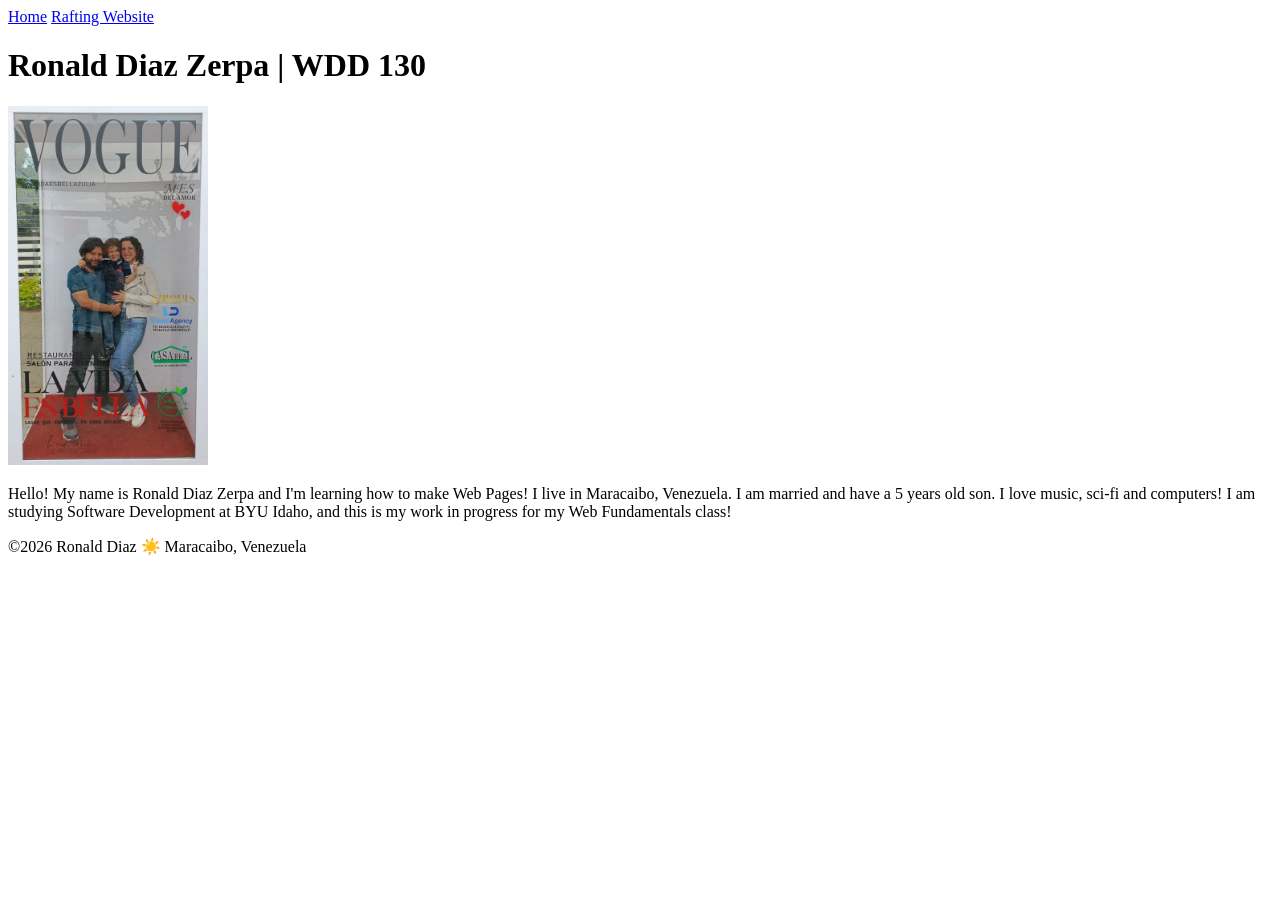
==== index.html @ 578f03da "W01 Assignment" ====
<!DOCTYPE html>
<html lang="en">

<head>
    <meta charset="UTF-8">
    <meta name="viewport" content="width=device-width, initial-scale=1.0">
    <title>Ronald Diaz Zerpa | WDD 130</title>
</head>

<body>
    <header>
        <nav>
            <a href="#">Home</a>
            <a href="wwr/">Rafting Website</a>
        </nav>
    </header>
    <main>
        <h1>Ronald Diaz Zerpa | WDD 130</h1>
        <img src="images/profile.jpg" alt="Ronald Diaz Zerpa" width="200" />
        <p>Hello! My name is Ronald Diaz Zerpa and I'm learning how to make Web Pages! I live in
            Maracaibo, Venezuela. I am married and have a 5 years old son. I love music, sci-fi and
            computers!

            I am studying Software Development at BYU Idaho, and this is my
            work in progress for my Web Fundamentals class!</p>
    </main>
    <footer>
        <p>©️2026 Ronald Diaz ☀️ Maracaibo, Venezuela</p>
    </footer>
</body>

</html>
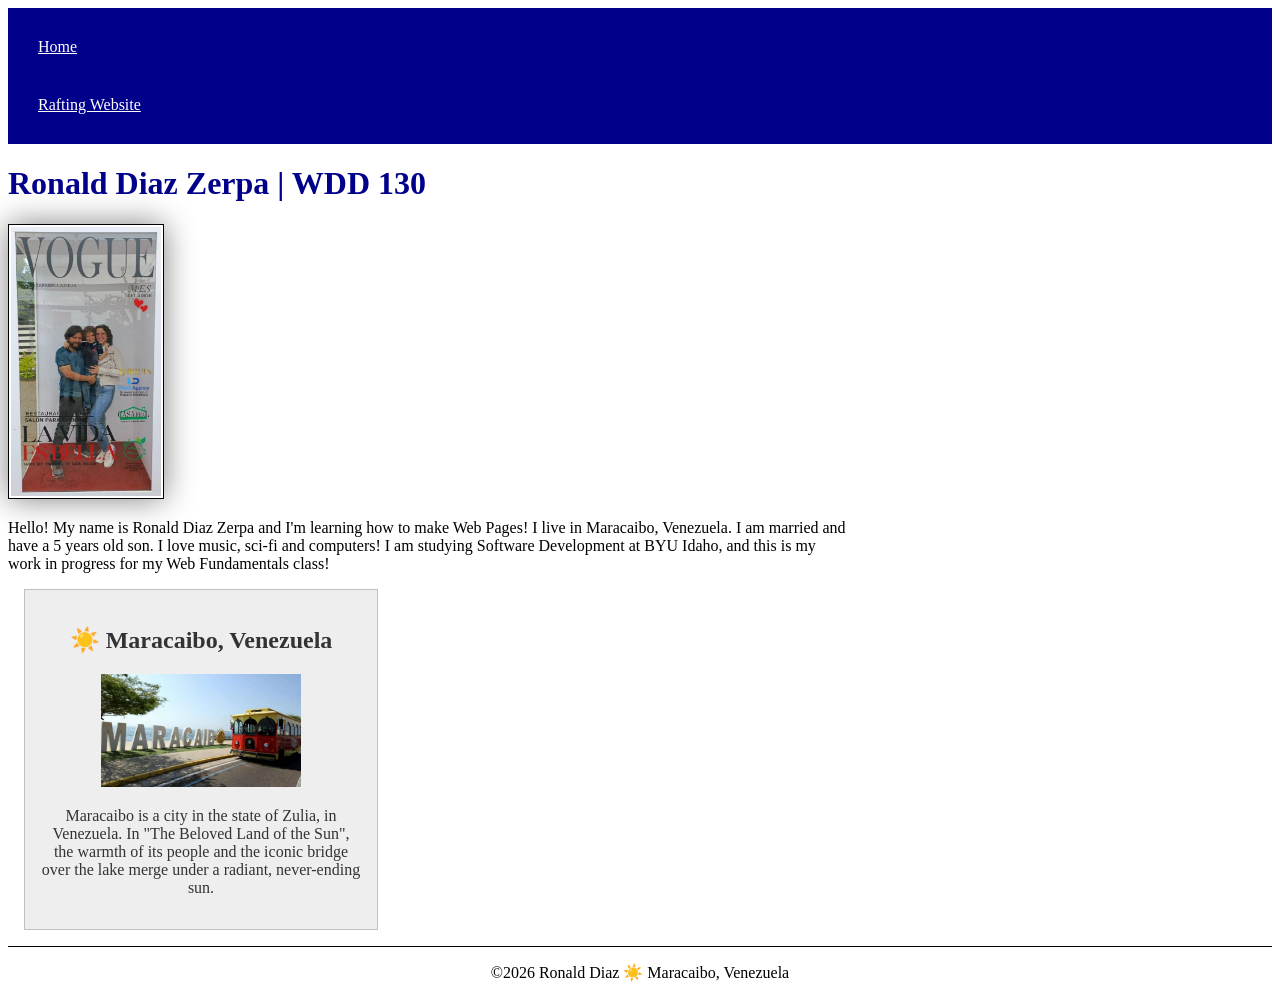
==== commit 81d3c74b: "W02 Assignment" ====
--- a/index.html
+++ b/index.html
@@ -5,6 +5,10 @@
     <meta charset="UTF-8">
     <meta name="viewport" content="width=device-width, initial-scale=1.0">
     <title>Ronald Diaz Zerpa | WDD 130</title>
+    <meta name="description"
+      content="Home page of my practice lessons from WDD 130 Web Fundamentals course.">
+    <meta name="author" content="Ronald Diaz Zerpa">
+    <link rel="stylesheet" href="styles/styles.css">
 </head>
 
 <body>
@@ -24,6 +28,13 @@
             I am studying Software Development at BYU Idaho, and this is my
             work in progress for my Web Fundamentals class!</p>
     </main>
+    <aside>
+        <h2>☀️ Maracaibo, Venezuela</h2>
+        <img src="images/maracaibo.jpg" alt="Emblematic place in Maracaibo" width="400px">
+        <p>Maracaibo is a city in the state of Zulia, in Venezuela. In "The Beloved Land of the
+            Sun", the warmth of its people and the iconic bridge over the lake merge under a
+            radiant, never-ending sun.</p>
+    </aside>
     <footer>
         <p>©️2026 Ronald Diaz ☀️ Maracaibo, Venezuela</p>
     </footer>
--- a/styles/styles.css
+++ b/styles/styles.css
@@ -0,0 +1,55 @@
+nav {
+    background-color: darkblue;
+    padding: 10px;
+}
+
+nav a {
+    color: white;
+    display: block;
+    padding: 20px;
+}
+
+h1 {
+    color: darkblue;
+}
+
+main img {
+    width: 150px;
+    height: auto;
+    border: 1px solid black;
+    padding: 2px;
+    box-shadow: 0 0 30px gray;
+}
+
+p {
+    padding: 10px;
+}
+
+main {
+    width: 840px;
+}
+
+aside {
+    width: 20rem;
+    margin: 1em;
+    border: 1px solid rgb(0 0 0 / 0.2);
+    padding: 1em;
+    background-color: #eee;
+    color: #333;
+    text-align: center;
+}
+
+aside img {
+    width: 200px;
+    height: auto;
+}
+
+p {
+    padding: 0;
+}
+
+footer {
+    margin-top: 1em;
+    border-top: 1px solid #000;
+    text-align: center;
+}
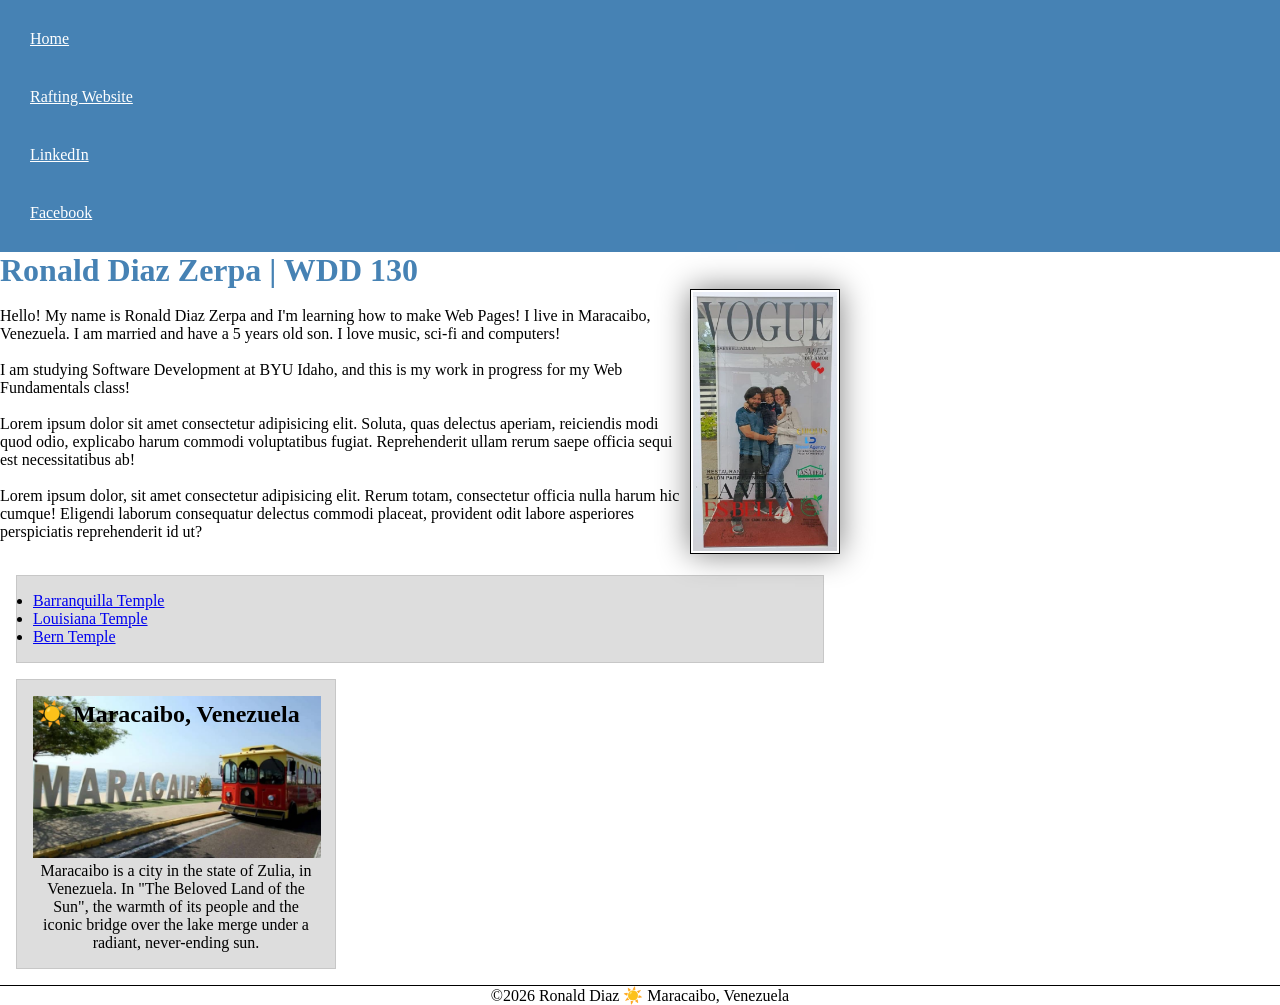
==== commit b864d046: "W03 Code-along Activity" ====
--- a/index.html
+++ b/index.html
@@ -5,8 +5,7 @@
     <meta charset="UTF-8">
     <meta name="viewport" content="width=device-width, initial-scale=1.0">
     <title>Ronald Diaz Zerpa | WDD 130</title>
-    <meta name="description"
-      content="Home page of my practice lessons from WDD 130 Web Fundamentals course.">
+    <meta name="description" content="Ronald Diaz's BYU WDD 130 Web Fundamentals course home page.">
     <meta name="author" content="Ronald Diaz Zerpa">
     <link rel="stylesheet" href="styles/styles.css">
 </head>
@@ -16,21 +15,49 @@
         <nav>
             <a href="#">Home</a>
             <a href="wwr/">Rafting Website</a>
+            <a href="https://linkedin.com" target="_blank">LinkedIn</a>
+            <a href="https://facebook.com" target="_blank">Facebook</a>
         </nav>
     </header>
     <main>
         <h1>Ronald Diaz Zerpa | WDD 130</h1>
-        <img src="images/profile.jpg" alt="Ronald Diaz Zerpa" width="200" />
-        <p>Hello! My name is Ronald Diaz Zerpa and I'm learning how to make Web Pages! I live in
+        <img src="images/profile.jpg" alt="Ronald Diaz Zerpa">
+        <p>
+            <br>Hello! My name is Ronald Diaz Zerpa and I'm learning how to make Web Pages! I live
+            in
             Maracaibo, Venezuela. I am married and have a 5 years old son. I love music, sci-fi and
-            computers!
+            computers!<br><br>
 
             I am studying Software Development at BYU Idaho, and this is my
-            work in progress for my Web Fundamentals class!</p>
+            work in progress for my Web Fundamentals class!<br><br>
+
+            Lorem ipsum dolor sit amet consectetur adipisicing elit. Soluta, quas delectus aperiam,
+            reiciendis modi quod odio, explicabo harum commodi voluptatibus fugiat. Reprehenderit
+            ullam rerum saepe officia sequi est necessitatibus ab!<br><br>
+
+            Lorem ipsum dolor, sit amet consectetur adipisicing elit. Rerum totam, consectetur
+            officia nulla harum hic cumque! Eligendi laborum consequatur delectus commodi placeat,
+            provident odit labore asperiores perspiciatis reprehenderit id ut?<br><br>
+
+        </p>
+        <ul class="box">
+            <li><a href="https://www.churchofjesuschrist.org/temples/details/barranquilla-colombia-temple"
+                  target="_blank">Barranquilla
+                    Temple</a>
+            </li>
+            <li><a href="https://www.churchofjesuschrist.org/temples/details/louisville-kentucky-temple?"
+                  target="_blank">Louisiana
+                    Temple</a>
+            </li>
+            <li><a href="https://www.churchofjesuschrist.org/temples/details/bern-switzerland-temple"
+                  target="_blank">Bern
+                    Temple</a>
+            </li>
+        </ul>
     </main>
-    <aside>
+    <aside class="box">
         <h2>☀️ Maracaibo, Venezuela</h2>
-        <img src="images/maracaibo.jpg" alt="Emblematic place in Maracaibo" width="400px">
+        <img src="images/maracaibo.jpg" alt="Emblematic place in Maracaibo">
         <p>Maracaibo is a city in the state of Zulia, in Venezuela. In "The Beloved Land of the
             Sun", the warmth of its people and the iconic bridge over the lake merge under a
             radiant, never-ending sun.</p>
--- a/styles/styles.css
+++ b/styles/styles.css
@@ -1,5 +1,15 @@
+* {
+    margin: 0;
+    padding: 0;
+    box-sizing: border-box;
+}
+
+:root {
+    --emphasis-color: steelblue
+}
+
 nav {
-    background-color: darkblue;
+    background-color: var(--emphasis-color);
     padding: 10px;
 }
 
@@ -10,7 +20,7 @@
 }
 
 h1 {
-    color: darkblue;
+    color: var(--emphasis-color);
 }
 
 main img {
@@ -19,37 +29,45 @@
     border: 1px solid black;
     padding: 2px;
     box-shadow: 0 0 30px gray;
+    float: right;
 }
 
 p {
-    padding: 10px;
+    padding: 0px;
 }
 
 main {
-    width: 840px;
+    max-width: 840px;
 }
 
 aside {
     width: 20rem;
-    margin: 1em;
-    border: 1px solid rgb(0 0 0 / 0.2);
-    padding: 1em;
-    background-color: #eee;
-    color: #333;
     text-align: center;
+    position: relative;
+}
+
+aside h2 {
+    position: absolute;
+    top: 20px;
+    left: 20px;
 }
 
 aside img {
-    width: 200px;
+    width: 18rem;
     height: auto;
-}
-
-p {
-    padding: 0;
 }
 
 footer {
     margin-top: 1em;
     border-top: 1px solid #000;
     text-align: center;
+}
+
+/* Class Selectors */
+.box {
+    margin: 1rem;
+    padding: 1rem;
+    border: 1px solid rgba(0, 0, 0, 0.1);
+    background-color: #ddd;
+    color: #000;
 }
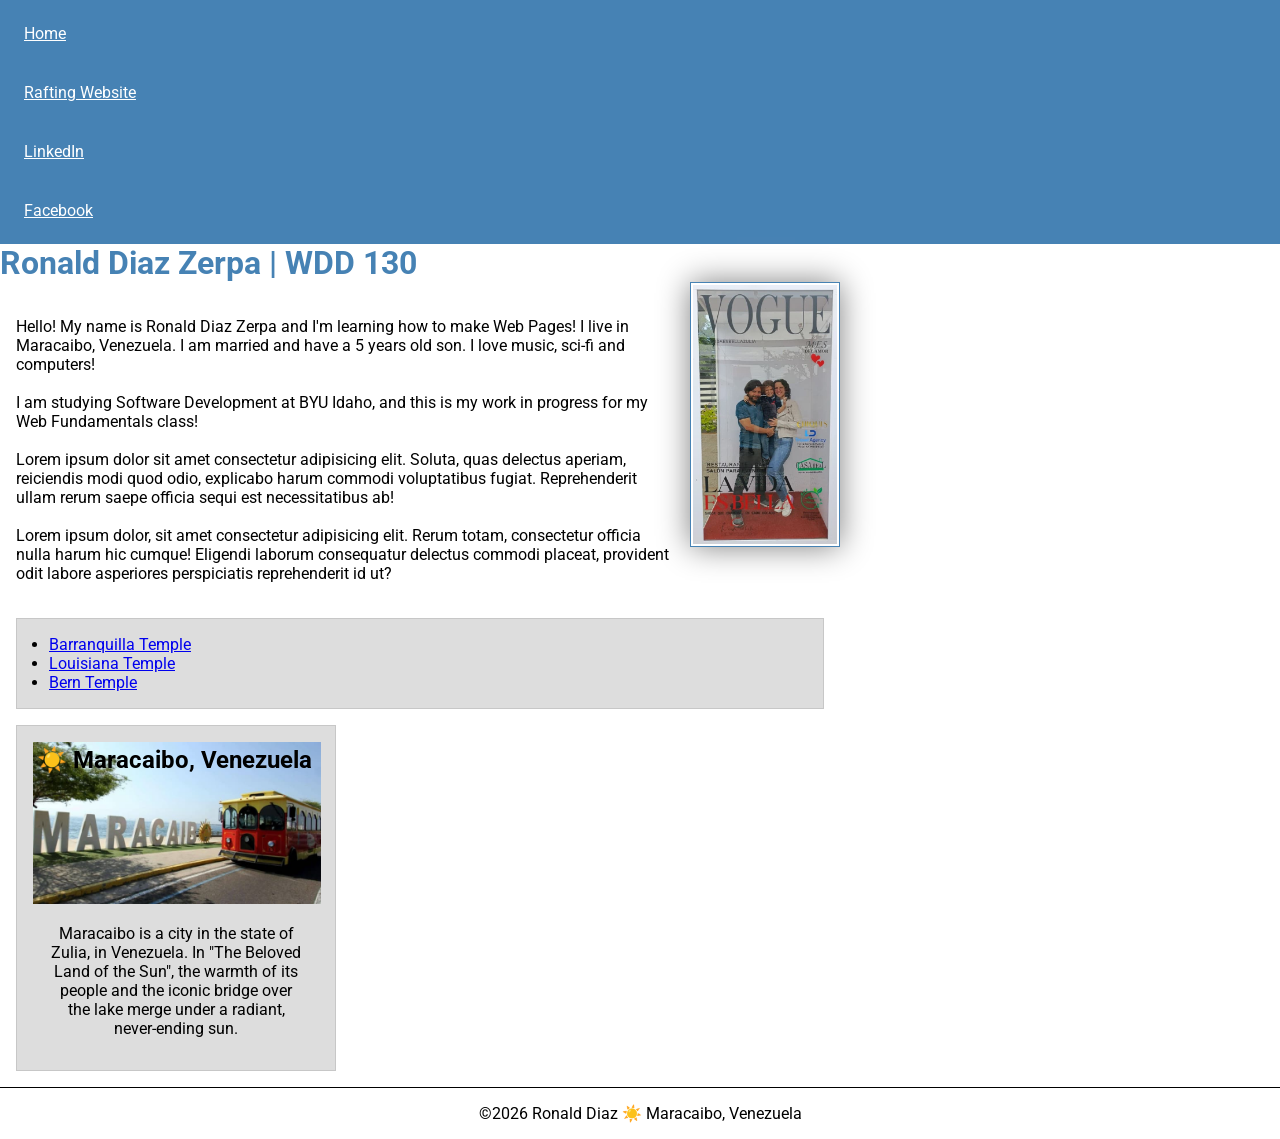
==== commit f069d2d7: "W03 Code-along Activity" ====
--- a/index.html
+++ b/index.html
@@ -8,6 +8,11 @@
     <meta name="description" content="Ronald Diaz's BYU WDD 130 Web Fundamentals course home page.">
     <meta name="author" content="Ronald Diaz Zerpa">
     <link rel="stylesheet" href="styles/styles.css">
+    <link rel="preconnect" href="https://fonts.googleapis.com">
+    <link rel="preconnect" href="https://fonts.gstatic.com" crossorigin>
+    <link
+      href="https://fonts.googleapis.com/css2?family=Roboto:ital,wght@0,100..900;1,100..900&display=swap"
+      rel="stylesheet">
 </head>
 
 <body>
@@ -40,7 +45,7 @@
             provident odit labore asperiores perspiciatis reprehenderit id ut?<br><br>
 
         </p>
-        <ul class="box">
+        <ul class="box indent">
             <li><a href="https://www.churchofjesuschrist.org/temples/details/barranquilla-colombia-temple"
                   target="_blank">Barranquilla
                     Temple</a>
--- a/styles/styles.css
+++ b/styles/styles.css
@@ -8,9 +8,14 @@
     --emphasis-color: steelblue
 }
 
+body {
+    font-size: 16px;
+    font-family: Roboto, Arial, sans-serif;
+}
+
 nav {
     background-color: var(--emphasis-color);
-    padding: 10px;
+    padding: 4px;
 }
 
 nav a {
@@ -26,14 +31,16 @@
 main img {
     width: 150px;
     height: auto;
-    border: 1px solid black;
+    border: 1px solid var(--emphasis-color);
     padding: 2px;
     box-shadow: 0 0 30px gray;
     float: right;
+    margin: 0 0 1rem 1rem;
 }
 
 p {
     padding: 0px;
+    margin: 1rem;
 }
 
 main {
@@ -70,4 +77,8 @@
     border: 1px solid rgba(0, 0, 0, 0.1);
     background-color: #ddd;
     color: #000;
+}
+
+.indent {
+    padding-left: 2rem;
 }
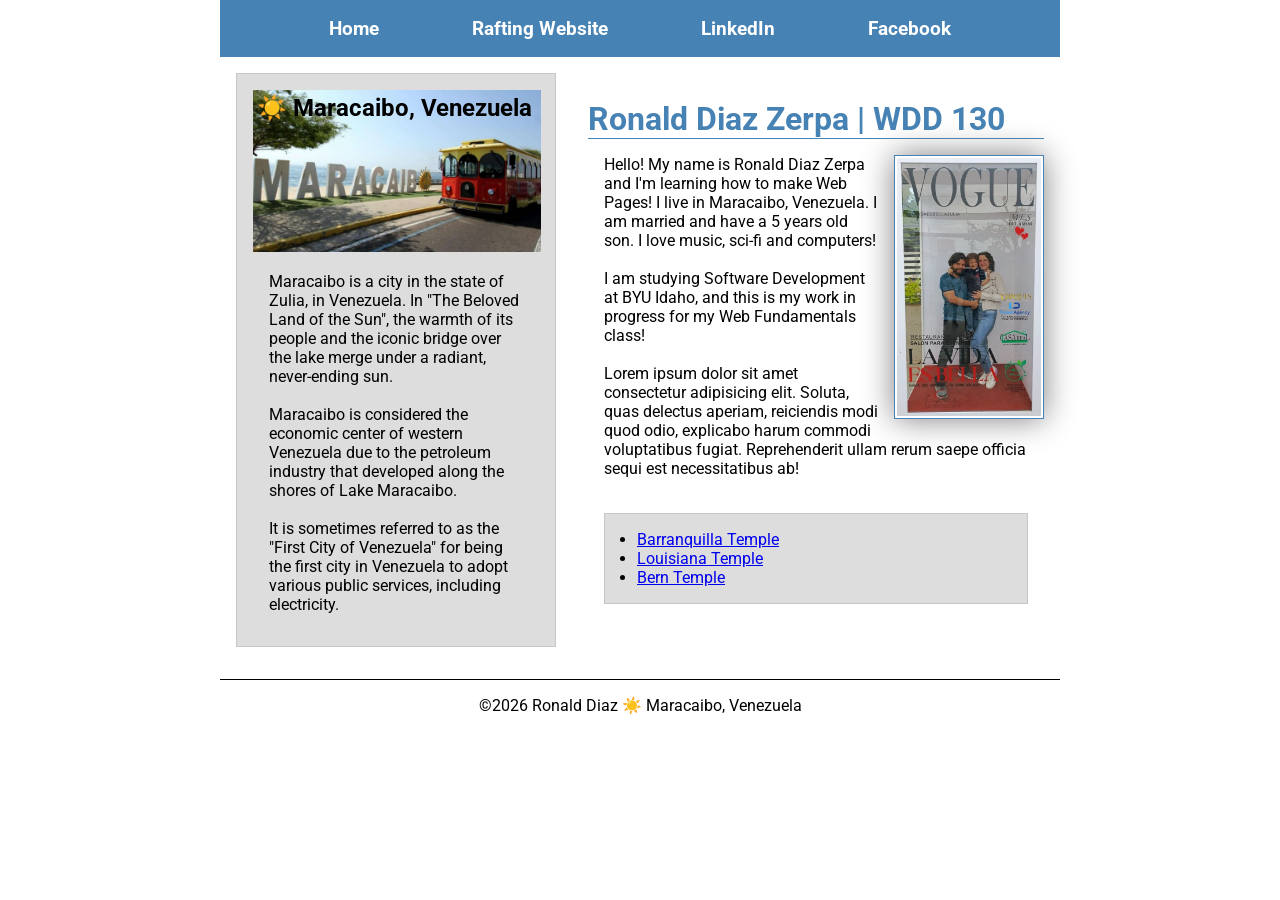
==== commit 14d7bbcd: "W04 Code-along Activity" ====
--- a/index.html
+++ b/index.html
@@ -24,49 +24,57 @@
             <a href="https://facebook.com" target="_blank">Facebook</a>
         </nav>
     </header>
-    <main>
-        <h1>Ronald Diaz Zerpa | WDD 130</h1>
-        <img src="images/profile.jpg" alt="Ronald Diaz Zerpa">
-        <p>
-            <br>Hello! My name is Ronald Diaz Zerpa and I'm learning how to make Web Pages! I live
-            in
-            Maracaibo, Venezuela. I am married and have a 5 years old son. I love music, sci-fi and
-            computers!<br><br>
+    <div class="grid">
+        <main>
+            <h1>Ronald Diaz Zerpa | WDD 130</h1>
+            <img src="images/profile.jpg" alt="Ronald Diaz Zerpa">
+            <p>
+                Hello! My name is Ronald Diaz Zerpa and I'm learning how to make Web Pages! I
+                live
+                in
+                Maracaibo, Venezuela. I am married and have a 5 years old son. I love music, sci-fi
+                and
+                computers!<br><br>
 
-            I am studying Software Development at BYU Idaho, and this is my
-            work in progress for my Web Fundamentals class!<br><br>
+                I am studying Software Development at BYU Idaho, and this is my
+                work in progress for my Web Fundamentals class!<br><br>
 
-            Lorem ipsum dolor sit amet consectetur adipisicing elit. Soluta, quas delectus aperiam,
-            reiciendis modi quod odio, explicabo harum commodi voluptatibus fugiat. Reprehenderit
-            ullam rerum saepe officia sequi est necessitatibus ab!<br><br>
-
-            Lorem ipsum dolor, sit amet consectetur adipisicing elit. Rerum totam, consectetur
-            officia nulla harum hic cumque! Eligendi laborum consequatur delectus commodi placeat,
-            provident odit labore asperiores perspiciatis reprehenderit id ut?<br><br>
-
-        </p>
-        <ul class="box indent">
-            <li><a href="https://www.churchofjesuschrist.org/temples/details/barranquilla-colombia-temple"
-                  target="_blank">Barranquilla
-                    Temple</a>
-            </li>
-            <li><a href="https://www.churchofjesuschrist.org/temples/details/louisville-kentucky-temple?"
-                  target="_blank">Louisiana
-                    Temple</a>
-            </li>
-            <li><a href="https://www.churchofjesuschrist.org/temples/details/bern-switzerland-temple"
-                  target="_blank">Bern
-                    Temple</a>
-            </li>
-        </ul>
-    </main>
-    <aside class="box">
-        <h2>☀️ Maracaibo, Venezuela</h2>
-        <img src="images/maracaibo.jpg" alt="Emblematic place in Maracaibo">
-        <p>Maracaibo is a city in the state of Zulia, in Venezuela. In "The Beloved Land of the
-            Sun", the warmth of its people and the iconic bridge over the lake merge under a
-            radiant, never-ending sun.</p>
-    </aside>
+                Lorem ipsum dolor sit amet consectetur adipisicing elit. Soluta, quas delectus
+                aperiam,
+                reiciendis modi quod odio, explicabo harum commodi voluptatibus fugiat.
+                Reprehenderit
+                ullam rerum saepe officia sequi est necessitatibus ab!<br><br>
+            </p>
+            <ul class="box indent">
+                <li><a href="https://www.churchofjesuschrist.org/temples/details/barranquilla-colombia-temple"
+                      target="_blank">Barranquilla
+                        Temple</a>
+                </li>
+                <li><a href="https://www.churchofjesuschrist.org/temples/details/louisville-kentucky-temple?"
+                      target="_blank">Louisiana
+                        Temple</a>
+                </li>
+                <li><a href="https://www.churchofjesuschrist.org/temples/details/bern-switzerland-temple"
+                      target="_blank">Bern
+                        Temple</a>
+                </li>
+            </ul>
+        </main>
+        <aside class="box">
+            <h2>☀️ Maracaibo, Venezuela</h2>
+            <img src="images/maracaibo.jpg" alt="Emblematic place in Maracaibo">
+            <p>Maracaibo is a city in the state of Zulia, in Venezuela. In "The Beloved Land of the
+                Sun", the warmth of its people and the iconic bridge over the lake merge under a
+                radiant, never-ending sun.<br><br> Maracaibo is considered the economic center of
+                western Venezuela due to the petroleum industry that
+                developed along the shores of Lake Maracaibo. <br><br>It is sometimes referred to as
+                the
+                "First City of
+                Venezuela" for being the first city in Venezuela to adopt various public services,
+                including
+                electricity.</p>
+        </aside>
+    </div>
     <footer>
         <p>©️2026 Ronald Diaz ☀️ Maracaibo, Venezuela</p>
     </footer>
--- a/styles/styles.css
+++ b/styles/styles.css
@@ -8,24 +8,38 @@
     --emphasis-color: steelblue
 }
 
+header,
+footer,
+.grid {
+    max-width: 840px;
+    margin: 0 auto;
+}
+
 body {
     font-size: 16px;
     font-family: Roboto, Arial, sans-serif;
 }
 
 nav {
+    display: flex;
     background-color: var(--emphasis-color);
-    padding: 4px;
+    padding: 1rem;
+    justify-content: space-evenly;
+    align-items: center;
 }
 
 nav a {
+    display: block;
     color: white;
-    display: block;
-    padding: 20px;
+    padding: 0.05rem;
+    text-decoration: none;
+    font-size: 1.2rem;
+    font-weight: 700;
 }
 
 h1 {
     color: var(--emphasis-color);
+    border-bottom: 1px solid var(--emphasis-color);
 }
 
 main img {
@@ -35,7 +49,7 @@
     padding: 2px;
     box-shadow: 0 0 30px gray;
     float: right;
-    margin: 0 0 1rem 1rem;
+    margin: 1rem 0 1rem 1rem;
 }
 
 p {
@@ -44,13 +58,15 @@
 }
 
 main {
-    max-width: 840px;
+    grid-column: 2/3;
+    margin: 1rem;
 }
 
 aside {
     width: 20rem;
-    text-align: center;
     position: relative;
+    grid-column: 1/2;
+    grid-row: 1/2;
 }
 
 aside h2 {
@@ -81,4 +97,9 @@
 
 .indent {
     padding-left: 2rem;
+}
+
+.grid {
+    display: grid;
+    align-items: center;
 }
